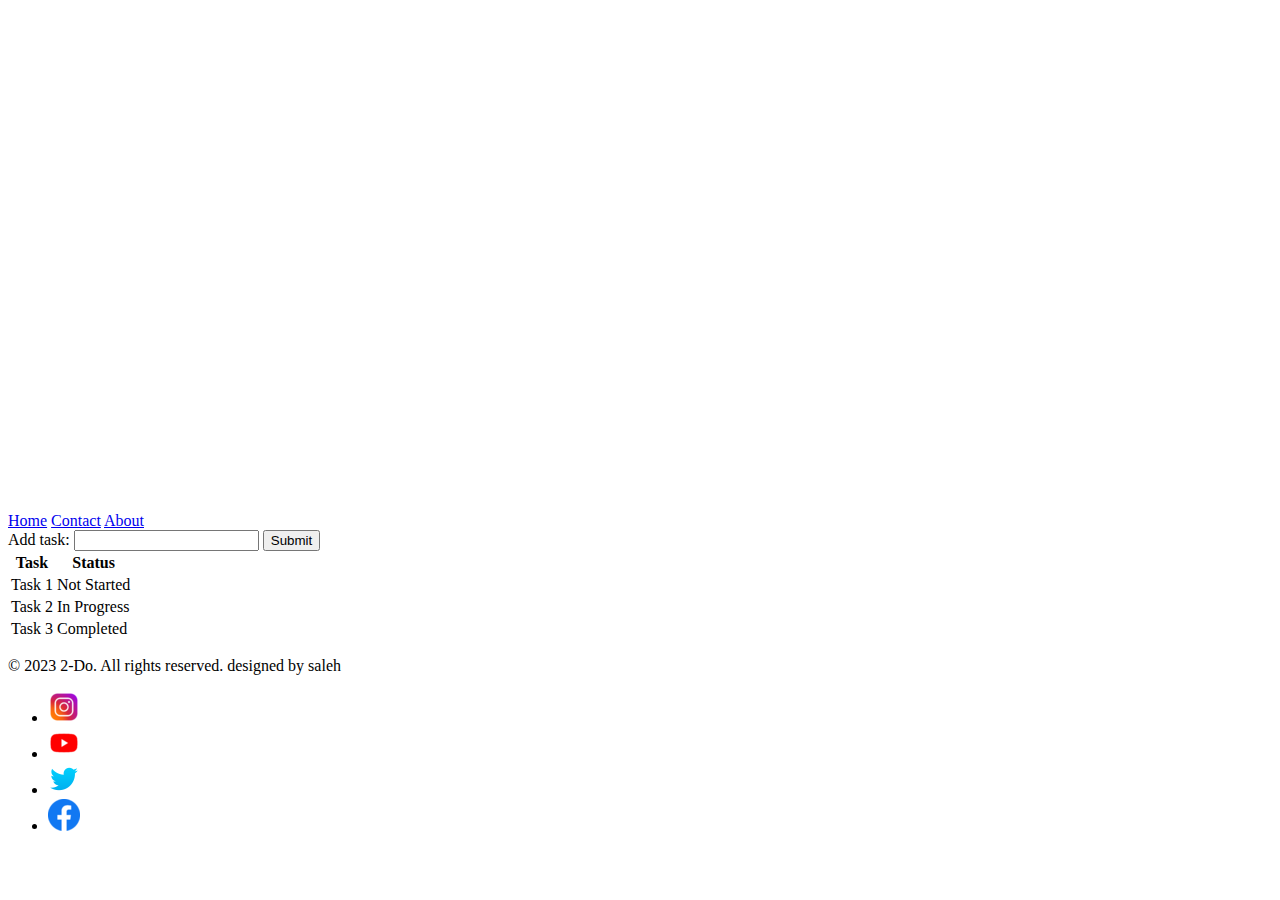
==== index.html @ 88767782 "commiting the html files and the read me file after editing them." ====
<!DOCTYPE html>
<html lang="en">
<head>
    <meta charset="UTF-8">
    <title>2-DO Home </title>
</head>
<body>
    <header>
        <nav>
            <a href="#"><img src="logo.png" alt="Logo"></a>
            <div>
                <a href="#">Home</a>
                <a href="./about.html">Contact</a>
                <a href="./about.html">About</a>
            </div>
        </nav>
    </header>
    
    <main>

        <form>
            <label for="add task">Add task:</label>
            <input type="text" id="Task" name="Task">
            
            <button type="submit">Submit</button>
        </form>


        <table>
            <thead>
                <tr>
                    <th>Task</th>
                    <th>Status</th>
                </tr>
            </thead>
            <tbody>
                <tr>
                    <td>Task 1</td>
                    <td>Not Started</td>
                </tr>
                <tr>
                    <td>Task 2</td>
                    <td>In Progress</td>
                </tr>
                <tr>
                    <td>Task 3</td>
                    <td>Completed</td>
                </tr>
            </tbody>
        </table>
    </main>
    
    <footer>
        <p>&copy; 2023 2-Do. All rights reserved. designed by saleh</p>
        <ul>
            <li><a href="#"><img src="./instagramIcon.png" alt=""></a></li>
            <li><a href="#"><img src="./youtubeIcon.png" alt=""></</a></li>
            <li><a href="#"><img src="./twitterIcon.png" alt=""></</a></li>
            <li><a href="#"><img src="./facebook_logo_icon_147291.png" alt=""></</a></li>

        </ul>
    </footer>
</body>
</html>
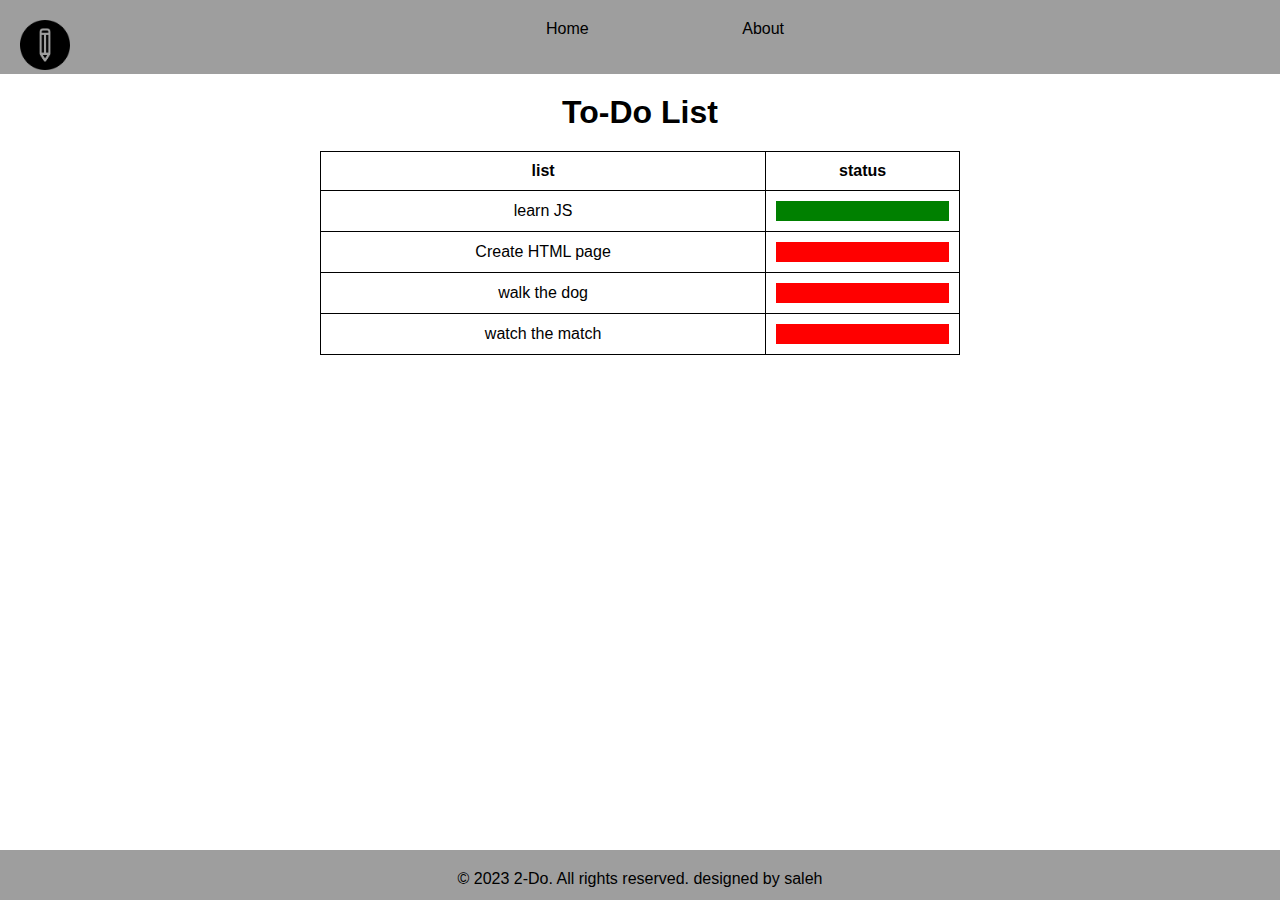
==== commit e397d601: "adding the style to the website" ====
--- a/index.html
+++ b/index.html
@@ -3,14 +3,14 @@
 <head>
     <meta charset="UTF-8">
     <title>2-DO Home </title>
+    <link rel="stylesheet" href="./css/style.css">
 </head>
 <body>
     <header>
         <nav>
-            <a href="#"><img src="logo.png" alt="Logo"></a>
-            <div>
+            <a href="#" class="logo"><img src="./assets/logo.png" alt="Logo" width="50"></a>
+            <div class="nav-list" >
                 <a href="#">Home</a>
-                <a href="./about.html">Contact</a>
                 <a href="./about.html">About</a>
             </div>
         </nav>
@@ -18,47 +18,36 @@
     
     <main>
 
-        <form>
-            <label for="add task">Add task:</label>
-            <input type="text" id="Task" name="Task">
-            
-            <button type="submit">Submit</button>
-        </form>
+      <h1>To-Do List</h1>
+
+        <table>
+            <tr>
+              <th>list</th>
+              <th>status</th>
+            </tr>
+            <tr>
+              <td>learn JS</td>
+              <td><div class="green-box"></div></td>
+            </tr>
+            <tr>
+              <td>Create HTML page</td>
+              <td><div class="red-box"></div></td>
+            </tr>
+            <tr>
+                <td>walk the dog</td>
+                <td><div class="red-box"></div></td>
+              </tr>
+              <tr>
+                <td>watch the match</td>
+                <td><div class="red-box"></div></td>
+              </tr>
+          </table>
 
 
-        <table>
-            <thead>
-                <tr>
-                    <th>Task</th>
-                    <th>Status</th>
-                </tr>
-            </thead>
-            <tbody>
-                <tr>
-                    <td>Task 1</td>
-                    <td>Not Started</td>
-                </tr>
-                <tr>
-                    <td>Task 2</td>
-                    <td>In Progress</td>
-                </tr>
-                <tr>
-                    <td>Task 3</td>
-                    <td>Completed</td>
-                </tr>
-            </tbody>
-        </table>
     </main>
     
     <footer>
         <p>&copy; 2023 2-Do. All rights reserved. designed by saleh</p>
-        <ul>
-            <li><a href="#"><img src="./instagramIcon.png" alt=""></a></li>
-            <li><a href="#"><img src="./youtubeIcon.png" alt=""></</a></li>
-            <li><a href="#"><img src="./twitterIcon.png" alt=""></</a></li>
-            <li><a href="#"><img src="./facebook_logo_icon_147291.png" alt=""></</a></li>
-
-        </ul>
     </footer>
 </body>
 </html>--- a/css/style.css
+++ b/css/style.css
@@ -0,0 +1,150 @@
+* {
+  margin: 0;
+  padding: 0;
+  font-family: 'Lucida Sans', 'Lucida Sans Regular', 'Lucida Grande', 'Lucida Sans Unicode', Geneva, Verdana, sans-serif;
+}
+body {
+  display: flex;
+  flex-direction: column;
+}
+
+
+header{
+  background-color: #9e9e9e;
+
+}
+
+nav{
+  text-align: center;
+  padding: 20px;
+  
+}
+
+.logo{
+  float: left;
+}
+
+a{
+  
+  color: #000000;
+  text-align: center; 
+  padding-right:150px ;
+  text-decoration: none;
+}
+
+
+  main h1{
+    text-align: center;
+    padding: 10px;
+    margin: 10px;
+}
+
+
+
+
+
+
+
+
+
+  
+table, td, th {
+    border: 1px solid;
+    padding: 10px;
+    margin-bottom: 100px;
+  }
+  
+  table {
+    width: 50%;
+    border-collapse: collapse;
+    margin-left: auto;
+    margin-right: auto;
+    text-align: center;
+  }
+
+  .green-box{
+    background-color: green;
+    padding: 10px;
+    
+}
+
+  .red-box{
+    background-color: red;
+    padding: 10px;
+}
+
+
+#My-name{
+  color: red;
+}
+
+.about-me{
+  background-color: rgb(255, 255, 255);
+  border:1px solid ;
+  padding: 30px;
+  float: right;
+  margin-right: 300px;
+  height: 100%;
+  width: 60%;
+}
+
+.avatar{
+  float: left;
+  margin-left: 300px;
+  margin: 20px
+  
+}
+
+
+.contact{
+
+  margin-top: 300px;
+  width: 50%;
+  margin: 50px 50px  ;
+  text-align: center;
+  float: left;
+}
+
+
+h2{
+  color: rgb(153, 21, 21);
+  text-align: center;
+  
+}
+
+#form{
+  text-align: center;
+ 
+}
+
+input{
+  padding: 12px 20px;
+  width: 50%;
+  box-sizing: border-box;
+  margin-top: 15px;
+}
+
+button{
+  background-color: rgb(129, 129, 159);
+  height: 40px;
+  width: 70px;
+  margin-top: 20px;
+}
+
+footer{
+  background-color: #9e9e9e;
+  margin-top: 20px;
+  padding-top: 20px;
+  left: 0;
+  bottom: 0;
+  width: 100%;
+  position: absolute;
+  text-align: center;
+}
+
+footer p{
+  text-align: center;
+  height: 30px;
+}
+
+
